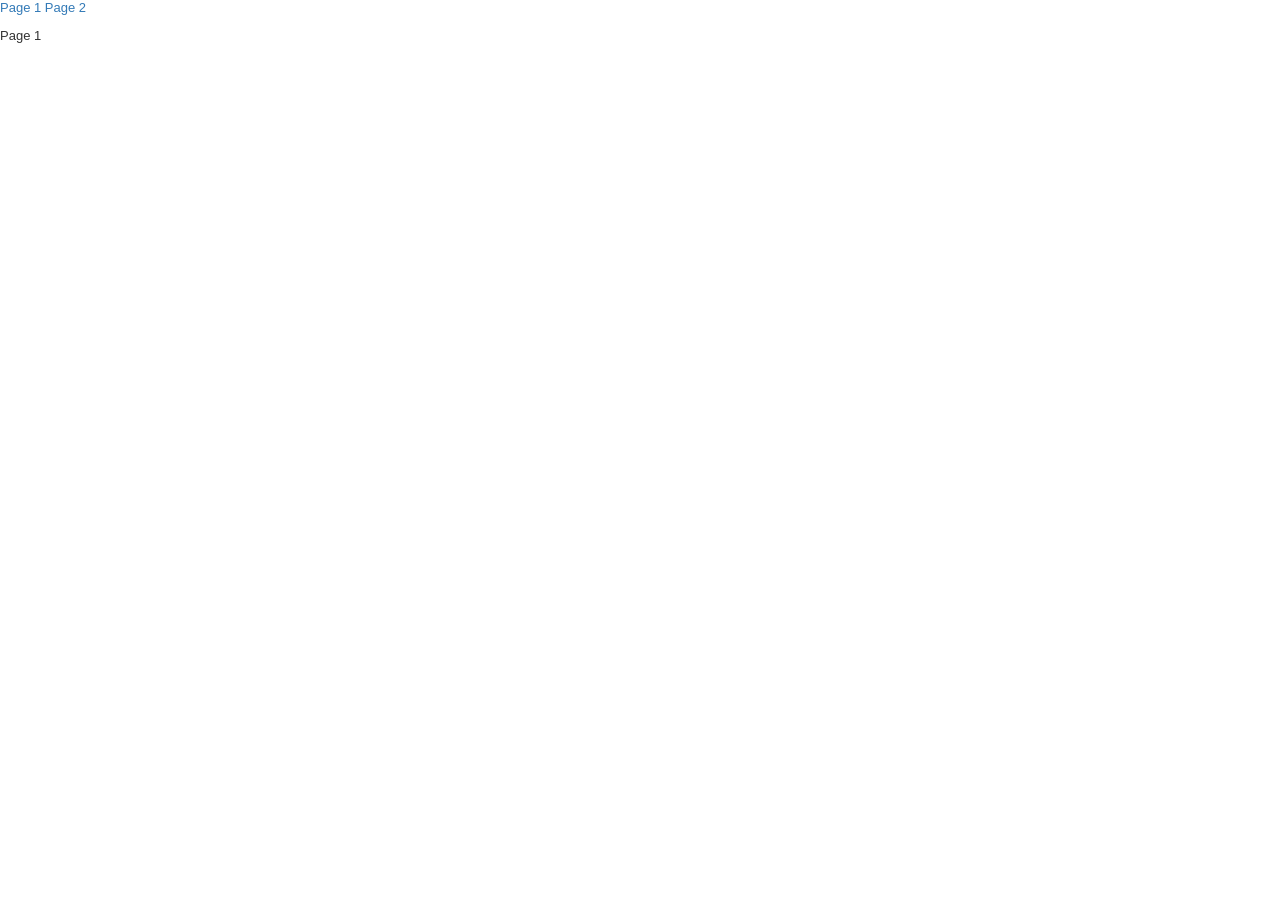
==== index.html @ d76d8cae "Setup site basic functionality ui-router set up, really basic menu working." ====
<!doctype html>
<html lang="en" ng-app="appSite" ng-controller="SiteController as site">
<head>
    <meta charset="utf-8">
    <title>{{title}}</title>

    <link rel="stylesheet" href="assets/css/bootstrap.min.css" />
    <link rel="stylesheet" href="assets/css/reset.css" />

    <script src="assets/js/jquery-1.12.0.min.js"></script>
    <script src="assets/js/bootstrap.min.js"></script>
    <script src="assets/js/angular.min.js"></script>
    <script src="assets/js/angular-ui-router.min.js"></script>

<!--
    <script src='https://cdn.firebase.com/js/client/2.2.1/firebase.js'></script>
    <script src="https://cdn.firebase.com/libs/angularfire/1.1.3/angularfire.min.js"></script>
-->

    <script src="app/app.site.module.js"></script>
    <script src="app/shared/app.data.service.js"></script>
    <script src="app/shared/app.site.controller.js"></script>

</head>
<body>
    
    <a ui-sref="page1">Page 1</a>
    <a ui-sref="page2">Page 2</a>

    <div ui-view></div>
 
</body>
</html>
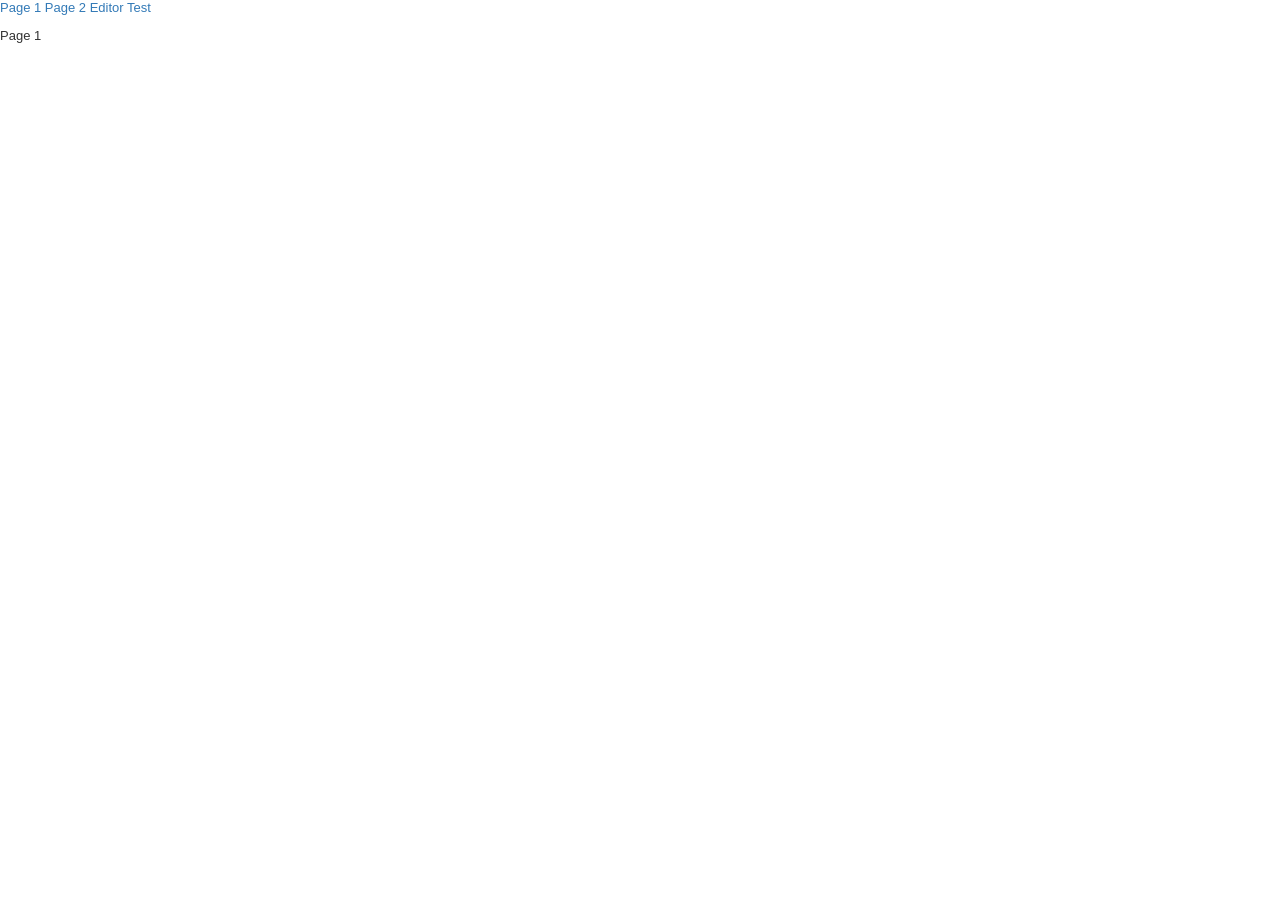
==== commit 210dbf0c: "Set up plus more Setup routing and also added 'Editor Test' page to test inline editing." ====
--- a/index.html
+++ b/index.html
@@ -6,11 +6,18 @@
 
     <link rel="stylesheet" href="assets/css/bootstrap.min.css" />
     <link rel="stylesheet" href="assets/css/reset.css" />
-
+    <link rel="stylesheet" href="assets/css/textAngular-sanitize.css" />
+    <link rel="stylesheet" href="assets/css/font-awesome.min.css" />
+    
     <script src="assets/js/jquery-1.12.0.min.js"></script>
     <script src="assets/js/bootstrap.min.js"></script>
+
     <script src="assets/js/angular.min.js"></script>
     <script src="assets/js/angular-ui-router.min.js"></script>
+
+    <script src="assets/js/textAngular-rangy.min.js"></script>
+    <script src="assets/js/textAngular-sanitize.min.js"></script>
+    <script src="assets/js/textAngular.min.js"></script>
 
 <!--
     <script src='https://cdn.firebase.com/js/client/2.2.1/firebase.js'></script>
@@ -26,6 +33,7 @@
     
     <a ui-sref="page1">Page 1</a>
     <a ui-sref="page2">Page 2</a>
+    <a ui-sref="editorTest">Editor Test</a>
 
     <div ui-view></div>
  
--- a/assets/css/textAngular-sanitize.css
+++ b/assets/css/textAngular-sanitize.css
@@ -0,0 +1,193 @@
+.ta-hidden-input {
+	width: 1px;
+	height: 1px;
+	border: none;
+	margin: 0;
+	padding: 0;
+	position: absolute;
+	top: -10000px;
+	left: -10000px;
+	opacity: 0;
+	overflow: hidden;
+}
+
+/* add generic styling for the editor */
+.ta-root.focussed > .ta-scroll-window.form-control {
+	border-color: #66afe9;
+	outline: 0;
+	-webkit-box-shadow: inset 0 1px 1px rgba(0, 0, 0, 0.075), 0 0 8px rgba(102, 175, 233, 0.6);
+	-moz-box-shadow: inset 0 1px 1px rgba(0, 0, 0, 0.075), 0 0 8px rgba(102, 175, 233, 0.6);
+	box-shadow: inset 0 1px 1px rgba(0, 0, 0, 0.075), 0 0 8px rgba(102, 175, 233, 0.6);
+}
+
+.ta-editor.ta-html, .ta-scroll-window.form-control {
+	min-height: 300px;
+	height: auto;
+	overflow: auto;
+	font-family: inherit;
+	font-size: 100%;
+}
+
+.ta-scroll-window.form-control {
+	position: relative;
+	padding: 0;
+}
+
+.ta-scroll-window > .ta-bind {
+	height: auto;
+	min-height: 300px;
+	padding: 6px 12px;
+}
+
+.ta-editor:focus {
+	user-select: text;
+}
+
+/* add the styling for the awesomness of the resizer */
+.ta-resizer-handle-overlay {
+	z-index: 100;
+	position: absolute;
+	display: none;
+}
+
+.ta-resizer-handle-overlay > .ta-resizer-handle-info {
+	position: absolute;
+	bottom: 16px;
+	right: 16px;
+	border: 1px solid black;
+	background-color: #FFF;
+	padding: 0 4px;
+	opacity: 0.7;
+}
+
+.ta-resizer-handle-overlay > .ta-resizer-handle-background {
+	position: absolute;
+	bottom: 5px;
+	right: 5px;
+	left: 5px;
+	top: 5px;
+	border: 1px solid black;
+	background-color: rgba(0, 0, 0, 0.2);
+}
+
+.ta-resizer-handle-overlay > .ta-resizer-handle-corner {
+	width: 10px;
+	height: 10px;
+	position: absolute;
+}
+
+.ta-resizer-handle-overlay > .ta-resizer-handle-corner-tl{
+	top: 0;
+	left: 0;
+	border-left: 1px solid black;
+	border-top: 1px solid black;
+}
+
+.ta-resizer-handle-overlay > .ta-resizer-handle-corner-tr{
+	top: 0;
+	right: 0;
+	border-right: 1px solid black;
+	border-top: 1px solid black;
+}
+
+.ta-resizer-handle-overlay > .ta-resizer-handle-corner-bl{
+	bottom: 0;
+	left: 0;
+	border-left: 1px solid black;
+	border-bottom: 1px solid black;
+}
+
+.ta-resizer-handle-overlay > .ta-resizer-handle-corner-br{
+	bottom: 0;
+	right: 0;
+	border: 1px solid black;
+	cursor: se-resize;
+	background-color: white;
+}
+
+/* copy the popover code from bootstrap so this will work even without it */
+.popover {
+	position: absolute;
+	top: 0;
+	left: 0;
+	z-index: 1060;
+	display: none;
+	max-width: 276px;
+	padding: 1px;
+	font-size: 14px;
+	font-weight: normal;
+	line-height: 1.42857143;
+	text-align: left;
+	white-space: normal;
+	background-color: #fff;
+	-webkit-background-clip: padding-box;
+			background-clip: padding-box;
+	border: 1px solid #ccc;
+	border: 1px solid rgba(0, 0, 0, .2);
+	border-radius: 6px;
+	-webkit-box-shadow: 0 5px 10px rgba(0, 0, 0, .2);
+			box-shadow: 0 5px 10px rgba(0, 0, 0, .2);
+}
+.popover.top {
+	margin-top: -10px;
+}
+.popover.bottom {
+	margin-top: 10px;
+}
+.popover-title {
+	padding: 8px 14px;
+	margin: 0;
+	font-size: 14px;
+	background-color: #f7f7f7;
+	border-bottom: 1px solid #ebebeb;
+	border-radius: 5px 5px 0 0;
+}
+.popover-content {
+	padding: 9px 14px;
+}
+.popover > .arrow,
+.popover > .arrow:after {
+	position: absolute;
+	display: block;
+	width: 0;
+	height: 0;
+	border-color: transparent;
+	border-style: solid;
+}
+.popover > .arrow {
+	border-width: 11px;
+}
+.popover > .arrow:after {
+	content: "";
+	border-width: 10px;
+}
+.popover.top > .arrow {
+	bottom: -11px;
+	left: 50%;
+	margin-left: -11px;
+	border-top-color: #999;
+	border-top-color: rgba(0, 0, 0, .25);
+	border-bottom-width: 0;
+}
+.popover.top > .arrow:after {
+	bottom: 1px;
+	margin-left: -10px;
+	content: " ";
+	border-top-color: #fff;
+	border-bottom-width: 0;
+}
+.popover.bottom > .arrow {
+	top: -11px;
+	left: 50%;
+	margin-left: -11px;
+	border-top-width: 0;
+	border-bottom-color: #999;
+	border-bottom-color: rgba(0, 0, 0, .25);
+}
+.popover.bottom > .arrow:after {
+	top: 1px;
+	margin-left: -10px;
+	content: " ";
+	border-top-width: 0;
+	border-bottom-color: #fff;
+}
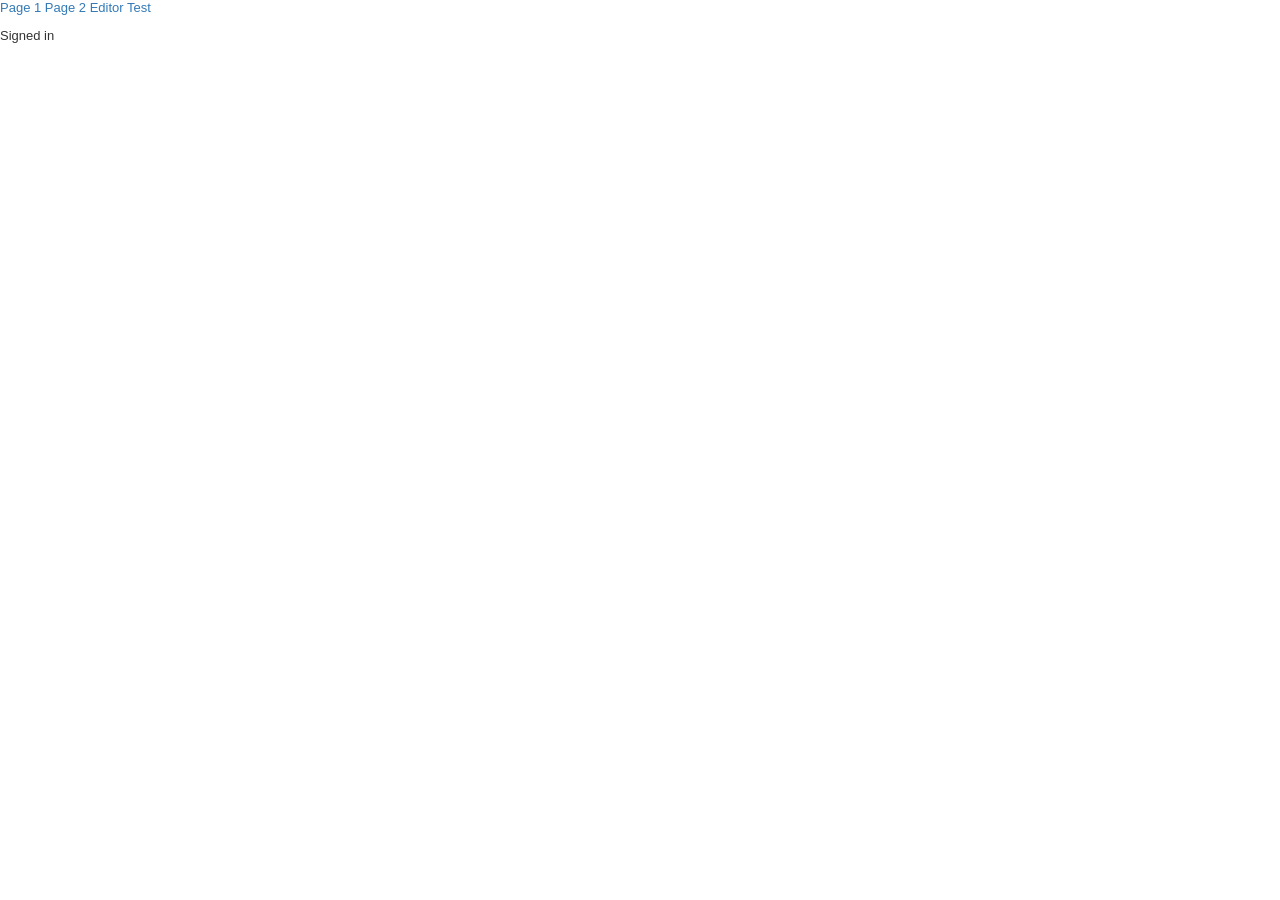
==== commit 06be21b4: "Logging in. Editor on page 1" ====
--- a/index.html
+++ b/index.html
@@ -19,10 +19,8 @@
     <script src="assets/js/textAngular-sanitize.min.js"></script>
     <script src="assets/js/textAngular.min.js"></script>
 
-<!--
     <script src='https://cdn.firebase.com/js/client/2.2.1/firebase.js'></script>
     <script src="https://cdn.firebase.com/libs/angularfire/1.1.3/angularfire.min.js"></script>
--->
 
     <script src="app/app.site.module.js"></script>
     <script src="app/shared/app.data.service.js"></script>
@@ -35,6 +33,8 @@
     <a ui-sref="page2">Page 2</a>
     <a ui-sref="editorTest">Editor Test</a>
 
+    <p ng-if="site.isSignedIn()">Signed in</p>
+    
     <div ui-view></div>
  
 </body>
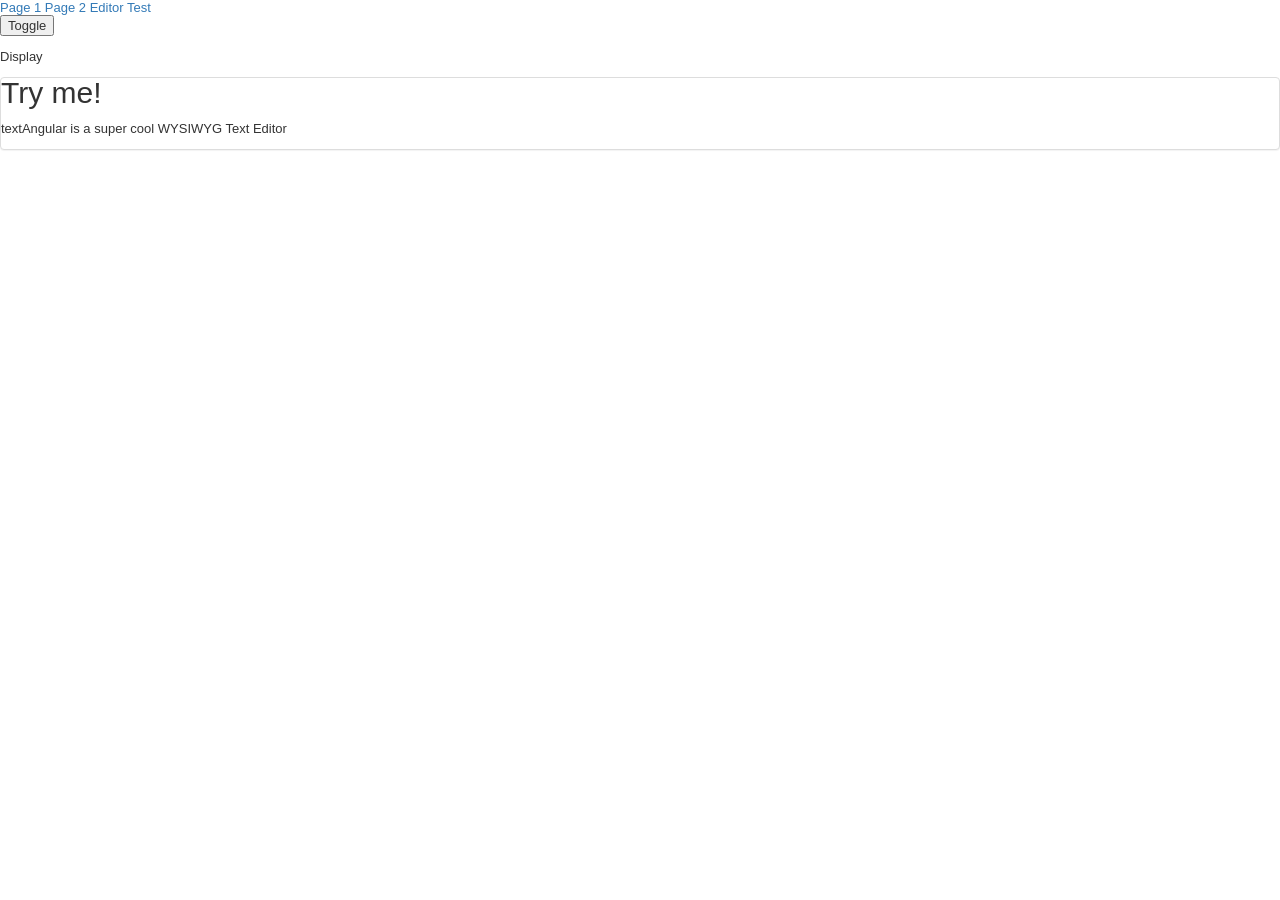
==== commit c8e1b5e7: "Logining in and directive Login ok, starting to play with directive." ====
--- a/index.html
+++ b/index.html
@@ -20,11 +20,12 @@
     <script src="assets/js/textAngular.min.js"></script>
 
     <script src='https://cdn.firebase.com/js/client/2.2.1/firebase.js'></script>
-    <script src="https://cdn.firebase.com/libs/angularfire/1.1.3/angularfire.min.js"></script>
+    <script src="assets/js/angularfire.min.js"></script>
 
+    <script src="app/shared/app.site.controller.js"></script>
+    <script src="app/shared/app.directive.myEditable.js"></script>
     <script src="app/app.site.module.js"></script>
     <script src="app/shared/app.data.service.js"></script>
-    <script src="app/shared/app.site.controller.js"></script>
 
 </head>
 <body>
